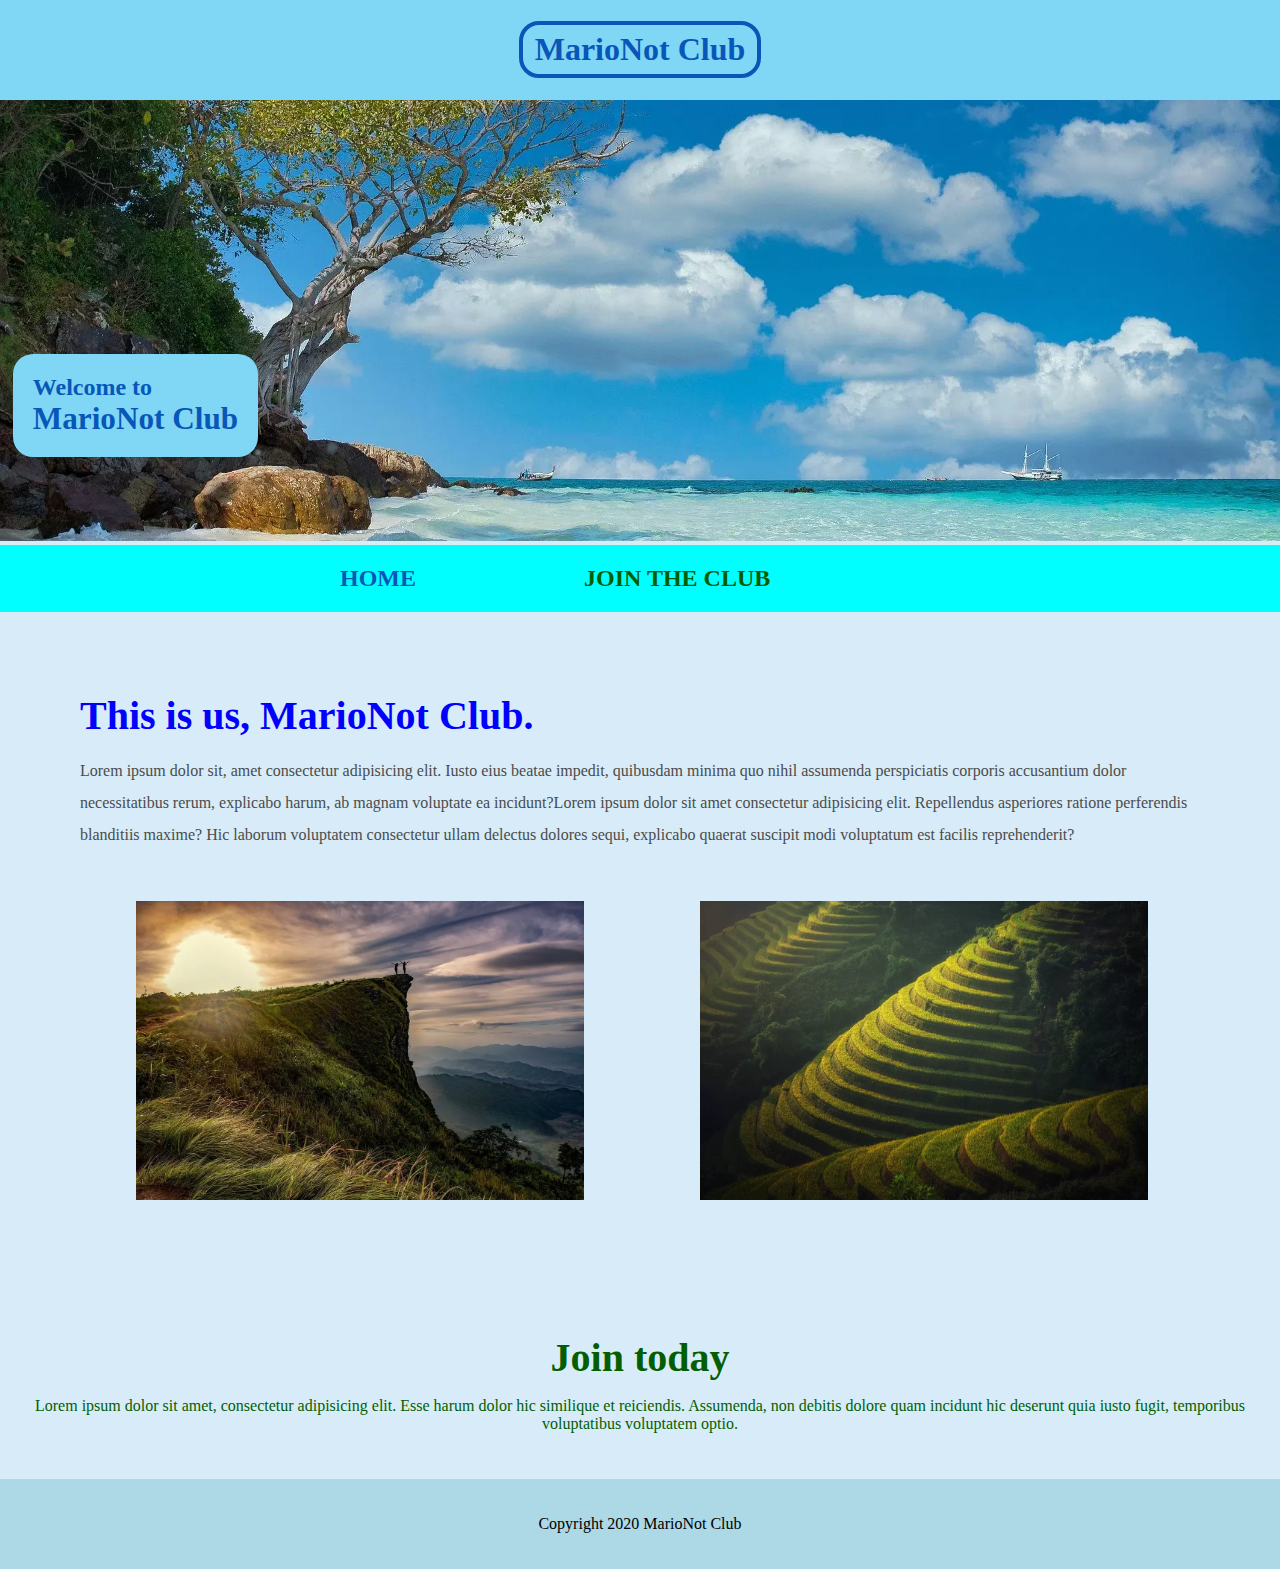
==== index.html @ 2db870fe "first commit" ====
<!DOCTYPE html>

<htm lang="en">

    <head>

        <meta charset="utf-8">
        <meta name="viewport" content="width=device-width, initial-scale=1">
        <link rel="stylesheet" href="css/style.css">
        <title>MarioNot Club</title>

    </head>

    <body>

        <header>

            <h1>MarioNot Club</h1>

        </header>

        <section class="banner">

            <img src="pics/thailand-bb.webp" alt="sea pic">

            <div class="welcome">
                <h2>Welcome to <br><span>MarioNot Club</span></h2>
            </div>

        </section>

        <nav class="main-nav">

            <ul>
                <li><a href="index.html">HOME</a></li>
                <li><a target="_join" href="join.html" class="join">JOIN THE CLUB</a></li>
            </ul>

        </nav>

        <main>

            <article>

                <h2>This is us, MarioNot Club.</h2>

                <p>Lorem ipsum dolor sit, amet consectetur adipisicing elit. Iusto eius beatae impedit, quibusdam minima quo nihil assumenda perspiciatis corporis accusantium dolor necessitatibus rerum, explicabo harum, ab magnam voluptate ea incidunt?Lorem ipsum dolor sit amet consectetur adipisicing elit. Repellendus asperiores ratione perferendis blanditiis maxime? Hic laborum voluptatem consectetur ullam delectus dolores sequi, explicabo quaerat suscipit modi voluptatum est facilis reprehenderit?</p>

            </article>

            <ul class="images">
                <li><img src="pics/cliff-chiang-rai.webp" alt="grass cliff"></li>
                <li><img src="pics/agriculture-vietnam.webp" alt="grass hills"></li>
            </ul>

        </main>

        <section class="join">

            <h2>Join today</h2>

            <p>Lorem ipsum dolor sit amet, consectetur adipisicing elit. Esse harum dolor hic similique et reiciendis. Assumenda, non debitis dolore quam incidunt hic deserunt quia iusto fugit, temporibus voluptatibus voluptatem optio.</p>

        </section>

        <footer>

            <p class="copyright">Copyright 2020 MarioNot Club</p>

        </footer>

    </body>

</htm>
---- css/style.css ----
body, ul, li h1, h2, a{
    margin: 0;
    padding: 0;
    font-family: Georgia, Times New Roman, sans-serif;
    background-color: #d7ecf8;
}

header{
    background-color: #7fd7f5;
    text-align: center;
    position: fixed;
    width: 100%;
    z-index: 1;
    top: 0;
    left: 0;
}

header h1{
    color: #0956b9;
    border: 4px solid #0956b9;
    padding: 6px 12px;
    display: inline-block;
    border-radius: 20px;
}

.banner{
    position: relative;
}

.banner img{
    max-width: 100%;

}

.banner .welcome{
    position: absolute;
    background-color: #7fd7f5;
    border-radius: 20px;
    color: #0956b9;
    padding: 20px;
    left: 1%;
    top: 65%;
}

.banner h2{
    font-size: 24px;
    background-color: #7fd7f5;
}

.banner h2 span{
    font-size: 1.3em;
}

nav{
    background-color: aqua;
    padding: 20px;
    position: sticky;
    top: 100px;
}

nav ul{
    background-color: aqua;
    max-width: 600px;
    margin: 0 auto;
}

nav li{
    background-color: aqua;
    width: 40%;
    display: inline-block;
    font-size: 24px;
    font-weight: bold;
}

nav li a{
    background-color: aqua;
    text-decoration: none;
    color: #0956b9;
}

nav li a.join{
    color: #035e03;
}

main{
    max-width: 100%;
    width: 1200px;
    margin: 80px auto;
    padding: 0 40px;
    box-sizing: border-box;
}

article h2{
    color: blue;
    font-size: 40px;
}

article p{
    line-height: 2em;
    color: #4b4b4b;
}

.images{
    text-align: center;
    margin: 30px 0;
    white-space: nowrap;
}

.images li{
    display: inline-block;
    width: 40%;
    margin: 20px 5%;
}

.images li img{
    max-width: 100%;
}

section.join{
    text-align: center;
    padding: 30px;
    color: #035e03;
}

section.join h2{
    font-size: 40px;
}

footer{
    background: lightblue;
    text-align: center;
    padding: 20px;
}
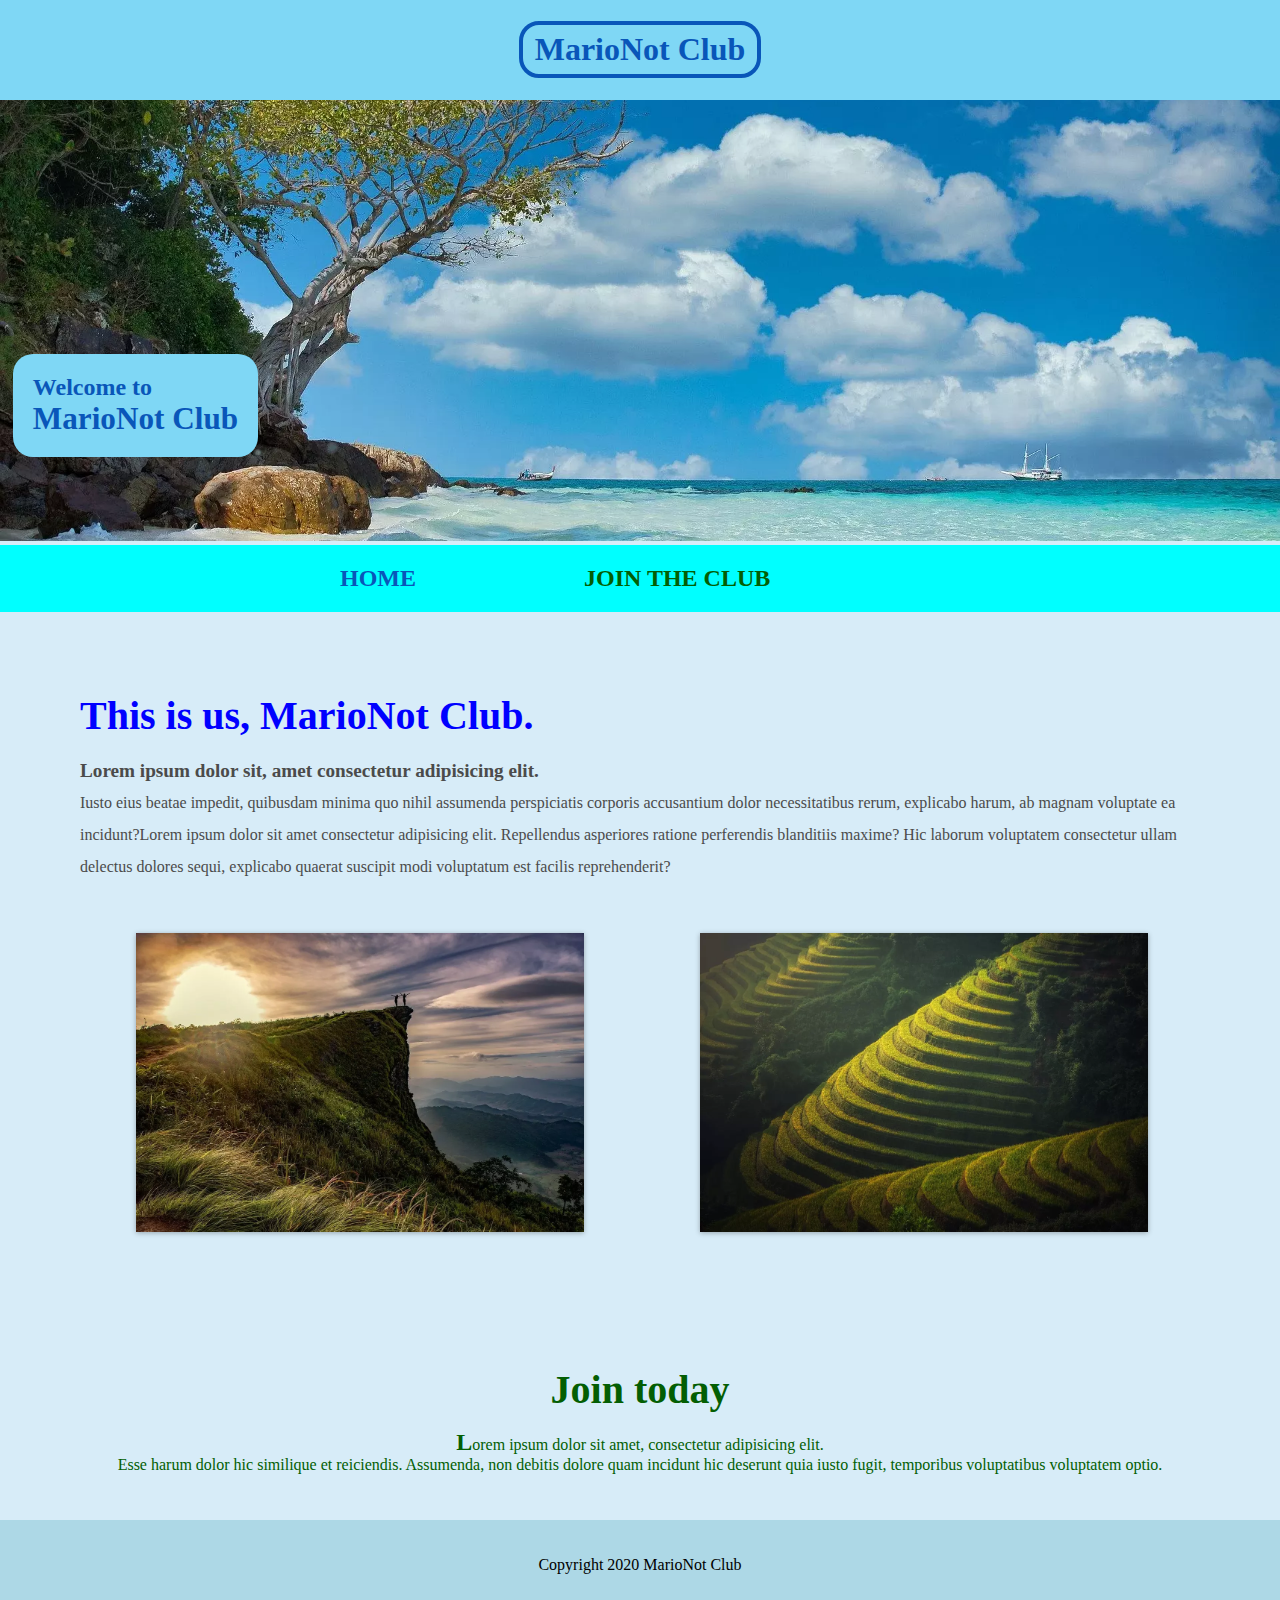
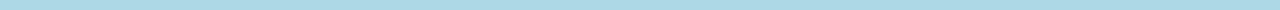
==== commit 29f4d811: "css pseudo class - element" ====
--- a/index.html
+++ b/index.html
@@ -33,7 +33,7 @@
 
             <ul>
                 <li><a href="index.html">HOME</a></li>
-                <li><a target="_join" href="join.html" class="join">JOIN THE CLUB</a></li>
+                <li><a target="_join" href="join/join.html" class="join">JOIN THE CLUB</a></li>
             </ul>
 
         </nav>
@@ -44,7 +44,7 @@
 
                 <h2>This is us, MarioNot Club.</h2>
 
-                <p>Lorem ipsum dolor sit, amet consectetur adipisicing elit. Iusto eius beatae impedit, quibusdam minima quo nihil assumenda perspiciatis corporis accusantium dolor necessitatibus rerum, explicabo harum, ab magnam voluptate ea incidunt?Lorem ipsum dolor sit amet consectetur adipisicing elit. Repellendus asperiores ratione perferendis blanditiis maxime? Hic laborum voluptatem consectetur ullam delectus dolores sequi, explicabo quaerat suscipit modi voluptatum est facilis reprehenderit?</p>
+                <p>Lorem ipsum dolor sit, amet consectetur adipisicing elit.<br> Iusto eius beatae impedit, quibusdam minima quo nihil assumenda perspiciatis corporis accusantium dolor necessitatibus rerum, explicabo harum, ab magnam voluptate ea incidunt?Lorem ipsum dolor sit amet consectetur adipisicing elit. Repellendus asperiores ratione perferendis blanditiis maxime? Hic laborum voluptatem consectetur ullam delectus dolores sequi, explicabo quaerat suscipit modi voluptatum est facilis reprehenderit?</p>
 
             </article>
 
@@ -59,7 +59,7 @@
 
             <h2>Join today</h2>
 
-            <p>Lorem ipsum dolor sit amet, consectetur adipisicing elit. Esse harum dolor hic similique et reiciendis. Assumenda, non debitis dolore quam incidunt hic deserunt quia iusto fugit, temporibus voluptatibus voluptatem optio.</p>
+            <p>Lorem ipsum dolor sit amet, consectetur adipisicing elit.<br> Esse harum dolor hic similique et reiciendis. Assumenda, non debitis dolore quam incidunt hic deserunt quia iusto fugit, temporibus voluptatibus voluptatem optio.</p>
 
         </section>
 
--- a/css/style.css
+++ b/css/style.css
@@ -78,6 +78,10 @@
     color: #0956b9;
 }
 
+nav li a:hover{
+    text-decoration: underline double;
+}
+
 nav li a.join{
     color: #035e03;
 }
@@ -100,6 +104,11 @@
     color: #4b4b4b;
 }
 
+article p::first-line{
+    font-weight: bold;
+    font-size: 1.2em;
+}
+
 .images{
     text-align: center;
     margin: 30px 0;
@@ -114,6 +123,12 @@
 
 .images li img{
     max-width: 100%;
+    box-shadow: 0 1px 5px 0 rgba(0, 0, 0, .3);
+    transition: .3s ease-out;
+}
+
+.images li img:hover{
+    box-shadow: 0 1px 35px 0 rgba(0, 0, 0, 1);
 }
 
 section.join{
@@ -126,6 +141,11 @@
     font-size: 40px;
 }
 
+section.join p::first-letter{
+    font-size: 1.5em;
+    font-weight: bold;
+}
+
 footer{
     background: lightblue;
     text-align: center;
